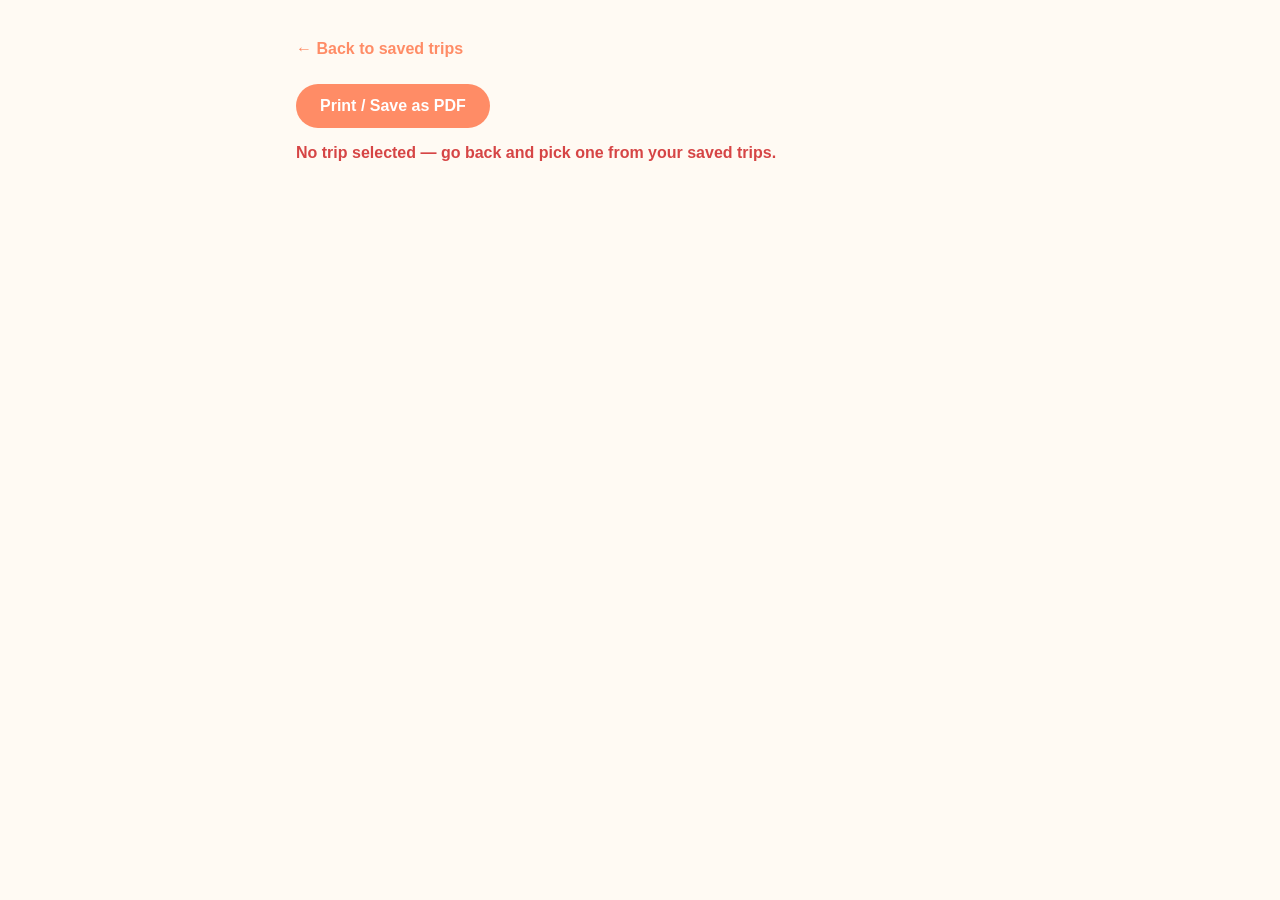
==== static/export.html @ 2c758d44 "Add one-page export and past-run replay (tickets #8, #9) Ticket #9: GET /api/runs lists every past r" ====
<!doctype html>
<html lang="en">
<head>
  <meta charset="utf-8" />
  <meta name="viewport" content="width=device-width, initial-scale=1" />
  <meta name="theme-color" content="#ff8c66" />
  <meta name="apple-mobile-web-app-capable" content="yes" />
  <meta name="apple-mobile-web-app-status-bar-style" content="black-translucent" />
  <meta name="apple-mobile-web-app-title" content="Travel Planner" />
  <title>Export — Travel Planner</title>
  <link rel="manifest" href="/manifest.json" />
  <link rel="icon" href="/icon-192.png" />
  <link rel="apple-touch-icon" href="/icon-192.png" />
  <link rel="stylesheet" href="style.css" />
</head>
<body>
  <main class="page export-page">
    <div class="no-print">
      <p><a href="/trips.html">&larr; Back to saved trips</a></p>
      <button id="print-button" type="button">Print / Save as PDF</button>
    </div>

    <p id="export-error" class="hidden error-text"></p>

    <article id="export-content" class="hidden">
      <img id="export-cover" class="export-cover" alt="" />
      <h1 id="export-title"></h1>
      <p id="export-meta" class="export-meta"></p>
      <div id="export-days"></div>
    </article>
  </main>

  <script src="export.js"></script>
</body>
</html>
---- static/style.css ----
:root {
  --coral: #ff8c66;
  --sunny: #ffc94d;
  --sky: #6ec6ff;
  --bg: #fffaf3;
  --card-bg: #ffffff;
  --text: #3a2e2c;
  --radius: 16px;
}

* {
  box-sizing: border-box;
}

body {
  margin: 0;
  font-family: -apple-system, "Noto Sans TC", "Segoe UI", sans-serif;
  background: var(--bg);
  color: var(--text);
}

.page {
  max-width: 720px;
  margin: 0 auto;
  padding: 24px 16px 64px;
}

h1 {
  color: var(--coral);
}

.card {
  background: var(--card-bg);
  border-radius: var(--radius);
  box-shadow: 0 4px 16px rgba(0, 0, 0, 0.06);
  padding: 20px;
  margin-bottom: 20px;
}

.hidden {
  display: none;
}

label {
  display: block;
  margin-bottom: 14px;
  font-weight: 600;
}

label.checkbox {
  display: inline-flex;
  align-items: center;
  gap: 8px;
  font-weight: 400;
  margin-right: 8px;
  margin-bottom: 8px;
  padding: 10px 12px;
  min-height: 44px;
  border-radius: 999px;
  background: #f7f2ea;
}

label.checkbox input[type="checkbox"] {
  width: 20px;
  height: 20px;
  accent-color: var(--coral);
  flex-shrink: 0;
}

input[type="text"],
input[type="date"],
input[type="number"] {
  width: 100%;
  padding: 10px 12px;
  margin-top: 6px;
  min-height: 44px;
  border: 1px solid #e5ddd4;
  border-radius: 10px;
  font-size: 1rem;
}

fieldset {
  border: none;
  padding: 0;
  margin: 0 0 14px;
}

legend {
  font-weight: 600;
  margin-bottom: 8px;
}

button {
  background: var(--coral);
  color: white;
  border: none;
  border-radius: 999px;
  padding: 12px 24px;
  min-height: 44px;
  font-size: 1rem;
  font-weight: 600;
  cursor: pointer;
}

button:hover {
  background: #ff7a4d;
}

#step-list {
  list-style: none;
  padding: 0;
  margin: 0;
  display: flex;
  flex-direction: column;
  gap: 10px;
}

.step {
  border-radius: 12px;
  padding: 10px 14px;
  border-left: 4px solid var(--sky);
  background: #f6fbff;
  overflow-wrap: anywhere;
}

.step.thought {
  border-left-color: var(--sunny);
  background: #fffaf0;
}

.step.action {
  border-left-color: var(--sky);
  background: #f2f9ff;
}

.step.observation {
  border-left-color: #a7e3b8;
  background: #f3fdf5;
}

.step.reflection {
  border-left-color: var(--coral);
  background: #fff3ee;
}

.step.error {
  border-left-color: #d64545;
  background: #fdeded;
}

.step .step-label {
  font-size: 0.75rem;
  text-transform: uppercase;
  letter-spacing: 0.04em;
  opacity: 0.65;
}

#result-view.status-infeasible,
#result-view.status-no_results,
#result-view.status-failed_max_iterations {
  border-left: 6px solid var(--sunny);
}

#result-view.status-done {
  border-left: 6px solid #a7e3b8;
}

.day-block {
  margin-top: 14px;
}

.day-block h3 {
  margin-bottom: 6px;
}

.day-block ul {
  margin: 0;
  padding-left: 20px;
}

#map-section {
  margin-top: 18px;
}

#map-tabs {
  display: flex;
  gap: 6px;
  margin-bottom: 10px;
  flex-wrap: wrap;
}

#map-tabs button {
  background: #fff;
  color: var(--text);
  border: 1px solid #e5ddd4;
  border-radius: 999px;
  padding: 6px 14px;
  font-size: 0.9rem;
  font-weight: 600;
  cursor: pointer;
}

#map-tabs button[aria-selected="true"] {
  background: var(--sky);
  border-color: var(--sky);
  color: #16324a;
}

#map {
  width: 100%;
  height: 320px;
  border-radius: var(--radius);
  background: #eef3f6;
}

#map-unavailable {
  color: #8a7a6d;
  font-size: 0.9rem;
}

.page a {
  color: var(--coral);
  font-weight: 600;
  text-decoration: none;
}

#trips-list {
  display: flex;
  flex-direction: column;
  gap: 14px;
  margin-top: 16px;
}

.trip-card {
  display: flex;
  gap: 14px;
  background: var(--card-bg);
  border-radius: var(--radius);
  box-shadow: 0 4px 16px rgba(0, 0, 0, 0.06);
  padding: 14px;
  align-items: center;
}

.trip-cover {
  width: 80px;
  height: 80px;
  object-fit: cover;
  border-radius: 12px;
  flex-shrink: 0;
  background: #f7f2ea;
}

.trip-info {
  flex: 1;
  min-width: 0;
}

.trip-info h3 {
  margin: 0 0 4px;
}

.trip-info p {
  margin: 0 0 8px;
  color: #8a7a6d;
  font-size: 0.9rem;
}

.trip-export {
  display: inline-block;
  color: var(--coral);
  font-weight: 600;
  font-size: 0.85rem;
  text-decoration: none;
  margin-right: 10px;
}

.trip-delete {
  background: #fff;
  color: #d64545;
  border: 1px solid #f3d4d4;
  padding: 6px 14px;
  min-height: 36px;
  font-size: 0.85rem;
}

.trip-delete:hover {
  background: #fdeded;
}

#trips-empty {
  color: #8a7a6d;
  margin-top: 16px;
}

.error-text {
  color: #d64545;
  font-weight: 600;
}

/* --- Past runs (ticket #9) ------------------------------------------- */

#runs-list {
  display: flex;
  flex-direction: column;
  gap: 14px;
  margin-top: 16px;
}

.run-card {
  display: flex;
  gap: 14px;
  align-items: center;
  justify-content: space-between;
  background: var(--card-bg);
  border-radius: var(--radius);
  box-shadow: 0 4px 16px rgba(0, 0, 0, 0.06);
  padding: 14px;
}

.run-info h3 {
  margin: 0 0 4px;
}

.run-info p {
  margin: 0 0 8px;
  color: #8a7a6d;
  font-size: 0.9rem;
}

.run-status {
  display: inline-block;
  padding: 3px 10px;
  border-radius: 999px;
  font-size: 0.75rem;
  font-weight: 600;
  background: #f7f2ea;
  color: #8a7a6d;
}

.run-status-done {
  background: #eafaf0;
  color: #2f8a55;
}

.run-status-infeasible,
.run-status-no_results,
.run-status-failed_max_iterations {
  background: #fff8e8;
  color: #b3821a;
}

.run-replay {
  flex-shrink: 0;
  color: var(--coral);
  font-weight: 600;
  text-decoration: none;
  white-space: nowrap;
}

#runs-empty {
  color: #8a7a6d;
  margin-top: 16px;
}

/* --- One-page export (ticket #8) ------------------------------------- */

.no-print button {
  margin-top: 10px;
}

.export-cover {
  width: 100%;
  max-height: 280px;
  object-fit: cover;
  border-radius: var(--radius);
  background: #f7f2ea;
}

.export-meta {
  color: #8a7a6d;
  margin-top: 4px;
}

.export-day {
  margin-top: 24px;
  break-inside: avoid;
  page-break-inside: avoid;
}

.export-map {
  width: 100%;
  max-width: 600px;
  height: auto;
  border-radius: var(--radius);
  margin: 10px 0;
}

.export-map-unavailable {
  color: #8a7a6d;
  font-size: 0.9rem;
}

.export-stops {
  list-style: none;
  padding: 0;
  margin: 0;
  display: flex;
  flex-direction: column;
  gap: 10px;
}

.export-stop {
  display: flex;
  gap: 12px;
  align-items: center;
}

.export-thumb {
  width: 56px;
  height: 56px;
  object-fit: cover;
  border-radius: 10px;
  flex-shrink: 0;
  background: #f7f2ea;
}

.export-stop div {
  display: flex;
  flex-direction: column;
  gap: 2px;
}

.export-stop span {
  color: #8a7a6d;
  font-size: 0.85rem;
}

@media print {
  .no-print {
    display: none;
  }

  body {
    background: #fff;
  }

  .export-page {
    max-width: none;
    padding: 0;
  }
}

@media (max-width: 480px) {
  .page {
    padding: 16px 12px 48px;
  }

  #map {
    height: 240px;
  }

  .trip-card {
    flex-direction: column;
    align-items: flex-start;
  }

  .trip-cover {
    width: 100%;
    height: 140px;
  }

  .run-card {
    flex-direction: column;
    align-items: flex-start;
  }

  .export-stop {
    align-items: flex-start;
  }
}
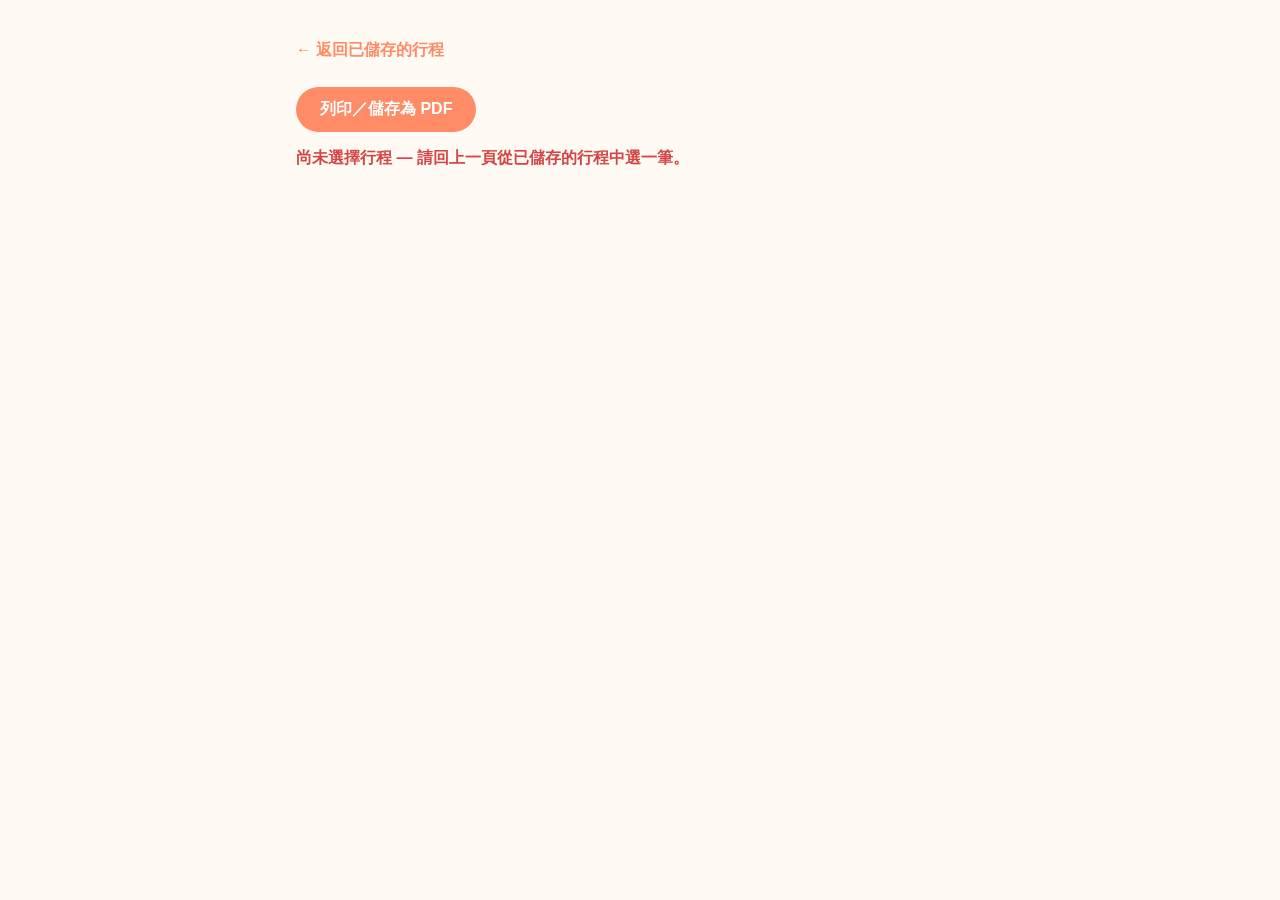
==== commit dbf04604: "Localize the app UI and README to Traditional Chinese Translates every user-facing string: all stati" ====
--- a/static/export.html
+++ b/static/export.html
@@ -1,13 +1,13 @@
 <!doctype html>
-<html lang="en">
+<html lang="zh-Hant">
 <head>
   <meta charset="utf-8" />
   <meta name="viewport" content="width=device-width, initial-scale=1" />
   <meta name="theme-color" content="#ff8c66" />
   <meta name="apple-mobile-web-app-capable" content="yes" />
   <meta name="apple-mobile-web-app-status-bar-style" content="black-translucent" />
-  <meta name="apple-mobile-web-app-title" content="Travel Planner" />
-  <title>Export — Travel Planner</title>
+  <meta name="apple-mobile-web-app-title" content="行程規劃助手" />
+  <title>匯出 — 行程規劃助手</title>
   <link rel="manifest" href="/manifest.json" />
   <link rel="icon" href="/icon-192.png" />
   <link rel="apple-touch-icon" href="/icon-192.png" />
@@ -16,8 +16,8 @@
 <body>
   <main class="page export-page">
     <div class="no-print">
-      <p><a href="/trips.html">&larr; Back to saved trips</a></p>
-      <button id="print-button" type="button">Print / Save as PDF</button>
+      <p><a href="/trips.html">&larr; 返回已儲存的行程</a></p>
+      <button id="print-button" type="button">列印／儲存為 PDF</button>
     </div>
 
     <p id="export-error" class="hidden error-text"></p>
@@ -30,6 +30,7 @@
     </article>
   </main>
 
+  <script src="format.js"></script>
   <script src="export.js"></script>
 </body>
 </html>
